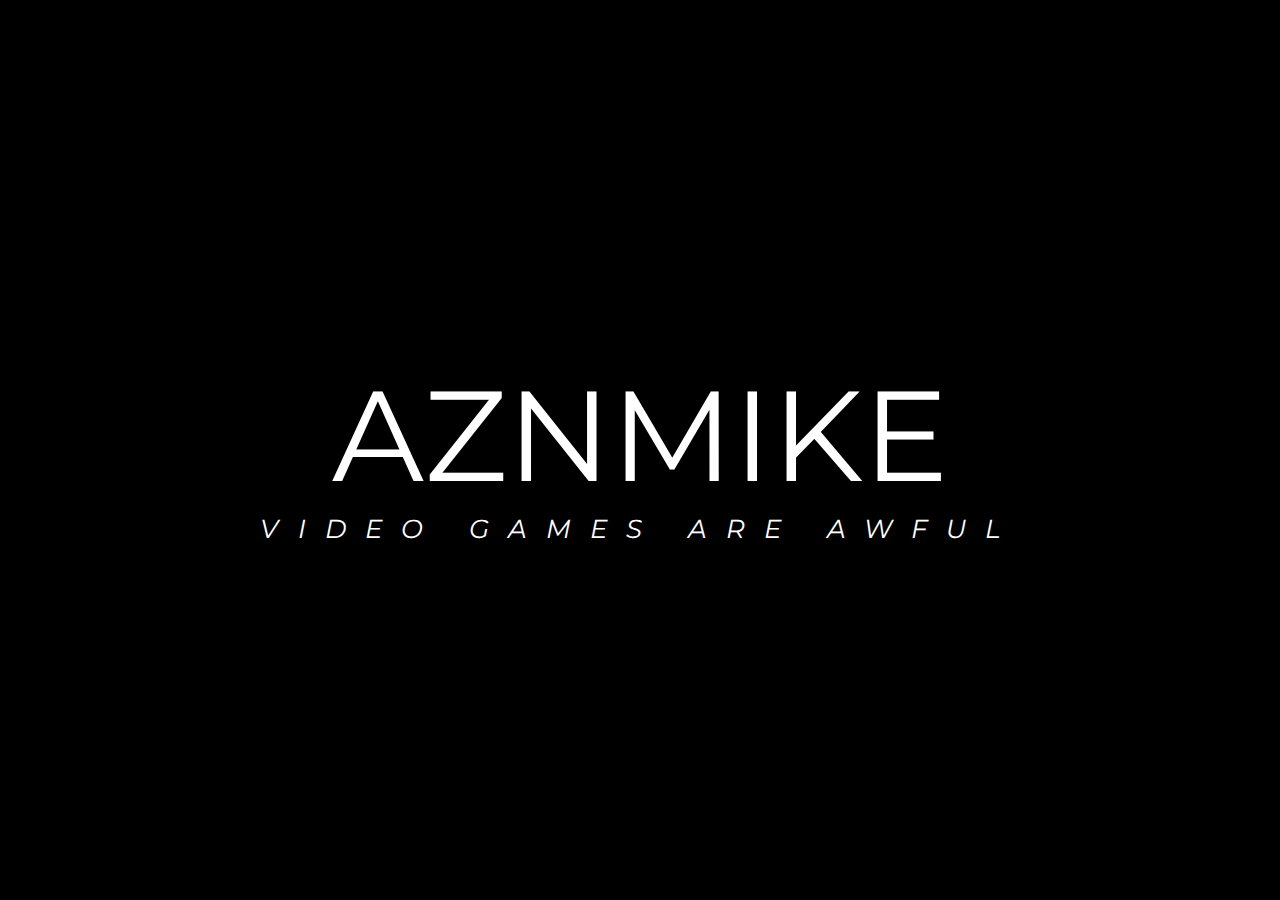
==== index.html @ cd882855 "content push" ====
<!DOCTYPE html>
<html lang="en">

<head>
	<meta charset="UTF-8">
	<meta name="description" content="Live breakscreen for Twitch.tv/aznmike123">
	<meta name="keywords" content="twitch, overlay">
	<meta name="author" content="Michael Macasiano">
	<title>Video games are awful</title>
	<link rel="stylesheet" href="style.css">
</head>

<body>
	<div class="videoBG">
		<video autoplay muted loop id="videoBackground">
			<!-- <source src="img/milkcave.mp4" type="video/mp4"> -->
			<source src="img/milkcave.webm" type="video/webm">		
		</video>
	</div>
	<div class="textContainer">
		<div class="textTitle">aznmike</div>
		<div class="textSubtitle">video games are awful</div>
	</div>
</body>

</html>
---- style.css ----
@import url('https://fonts.googleapis.com/css2?family=Montserrat:ital,wght@0,900;1,600&display=swap');

body
{
	background: black;
	color:white;
	text-align: center;
	font-family: Montserrat;
	font-size: 10vw;
	text-transform: uppercase;
	overflow: hidden;
}
.videoBG
{
	position: absolute;
	left:0;
	top:0;
	width: 100%;
	height: 100%;

	animation: fadeIn 1s 0.5s backwards;
}
#videoBackground
{
	object-fit: contain;
}
.textContainer
{
	position: absolute;
	left:0;
	top:0;
	width: 100%;
	height: 100%;
	overflow: hidden;
	display:flex;
	flex-direction: column;
	justify-content: center;
	align-items: center;
}
.textTitle
{
	animation: fadeIn 1s 0.7s backwards;
}
.textSubtitle
{
	font-size:0.2em;
	font-style: italic;
	letter-spacing: 1.5vw;

	animation: fadeIn 1s 0.9s backwards;
}

@keyframes fadeIn
{
    from
	{
		filter:opacity(0);
		transform: scale(1.2, 1.2);
	}
	to
	{
		filter:opacity(1);
	}
}
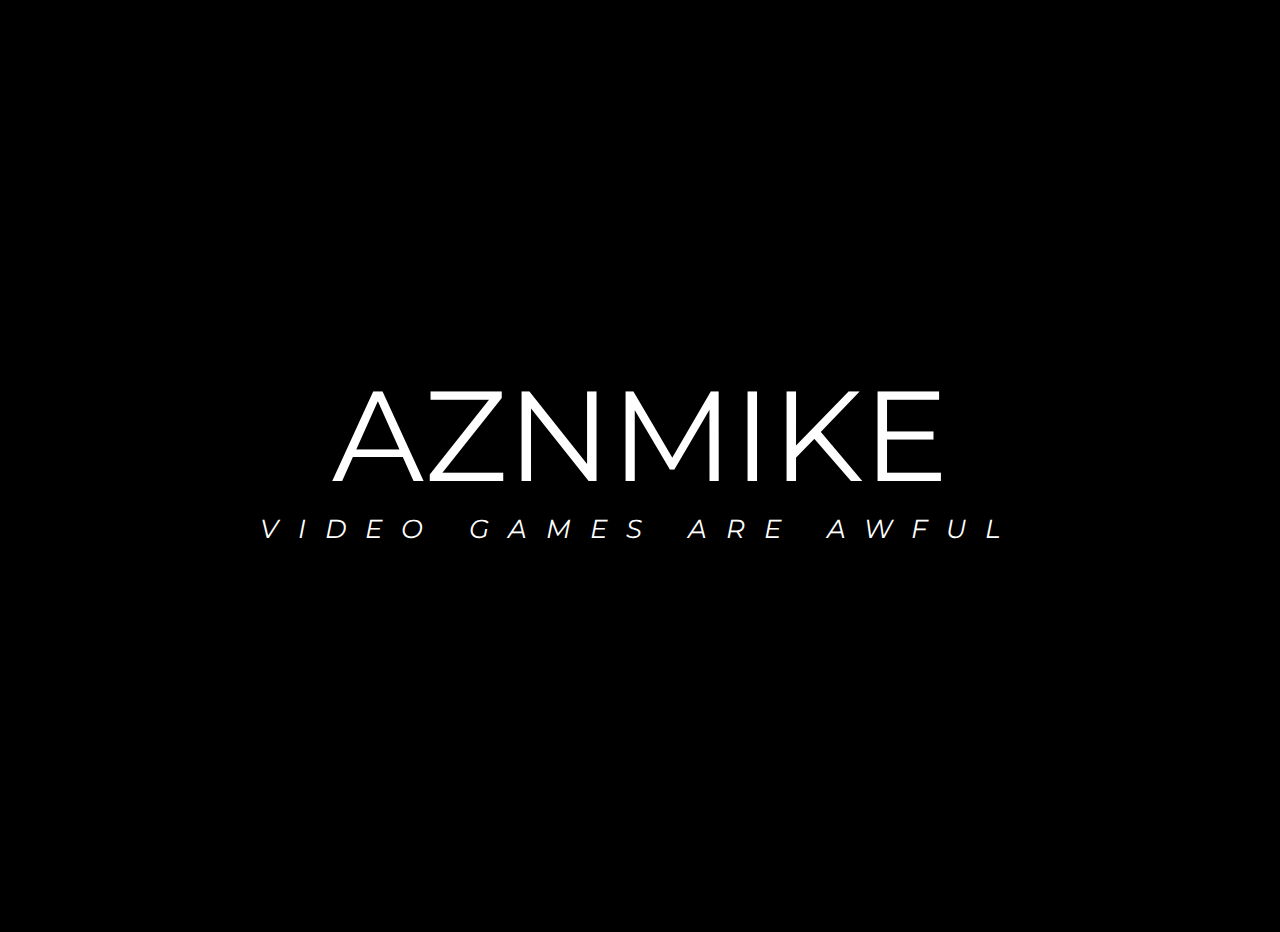
==== commit 78dd1b95: "return to static template" ====
--- a/index.html
+++ b/index.html
@@ -3,17 +3,16 @@
 
 <head>
 	<meta charset="UTF-8">
-	<meta name="description" content="Live breakscreen for Twitch.tv/aznmike123">
+	<meta name="description" content="Live breakscreen for twitch.tv/aznmike">
 	<meta name="keywords" content="twitch, overlay">
-	<meta name="author" content="Michael Macasiano">
-	<title>Video games are awful</title>
+	<meta name="author" content="mikeheartu">
+	<title>ahnoreo</title>
 	<link rel="stylesheet" href="style.css">
 </head>
 
 <body>
 	<div class="videoBG">
 		<video autoplay muted loop id="videoBackground">
-			<!-- <source src="img/milkcave.mp4" type="video/mp4"> -->
 			<source src="img/milkcave.webm" type="video/webm">		
 		</video>
 	</div>
--- a/style.css
+++ b/style.css
@@ -22,7 +22,9 @@
 }
 #videoBackground
 {
-	object-fit: contain;
+	width: 100%;
+	height: 100%;
+	object-fit: cover;
 }
 .textContainer
 {
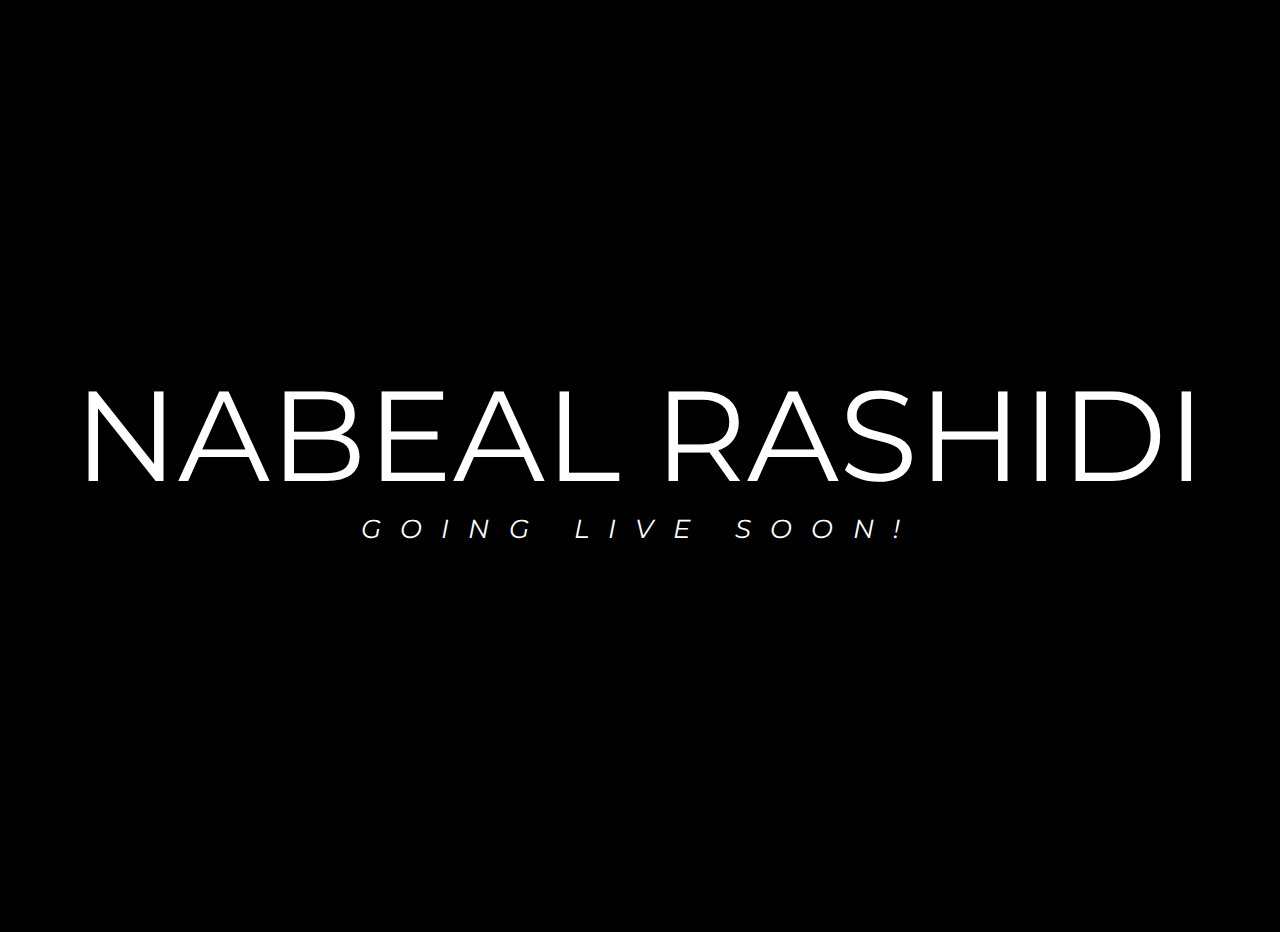
==== commit 1ce66f5b: "Update index.html" ====
--- a/index.html
+++ b/index.html
@@ -3,10 +3,10 @@
 
 <head>
 	<meta charset="UTF-8">
-	<meta name="description" content="Live breakscreen for twitch.tv/aznmike">
+	<meta name="description" content="Live breakscreen for twitch.tv/thecutterfgc">
 	<meta name="keywords" content="twitch, overlay">
 	<meta name="author" content="mikeheartu">
-	<title>ahnoreo</title>
+	<title>Nabeal Rashidi</title>
 	<link rel="stylesheet" href="style.css">
 </head>
 
@@ -17,8 +17,8 @@
 		</video>
 	</div>
 	<div class="textContainer">
-		<div class="textTitle">aznmike</div>
-		<div class="textSubtitle">video games are awful</div>
+		<div class="textTitle">Nabeal Rashidi</div>
+		<div class="textSubtitle">going live soon!</div>
 	</div>
 </body>
 
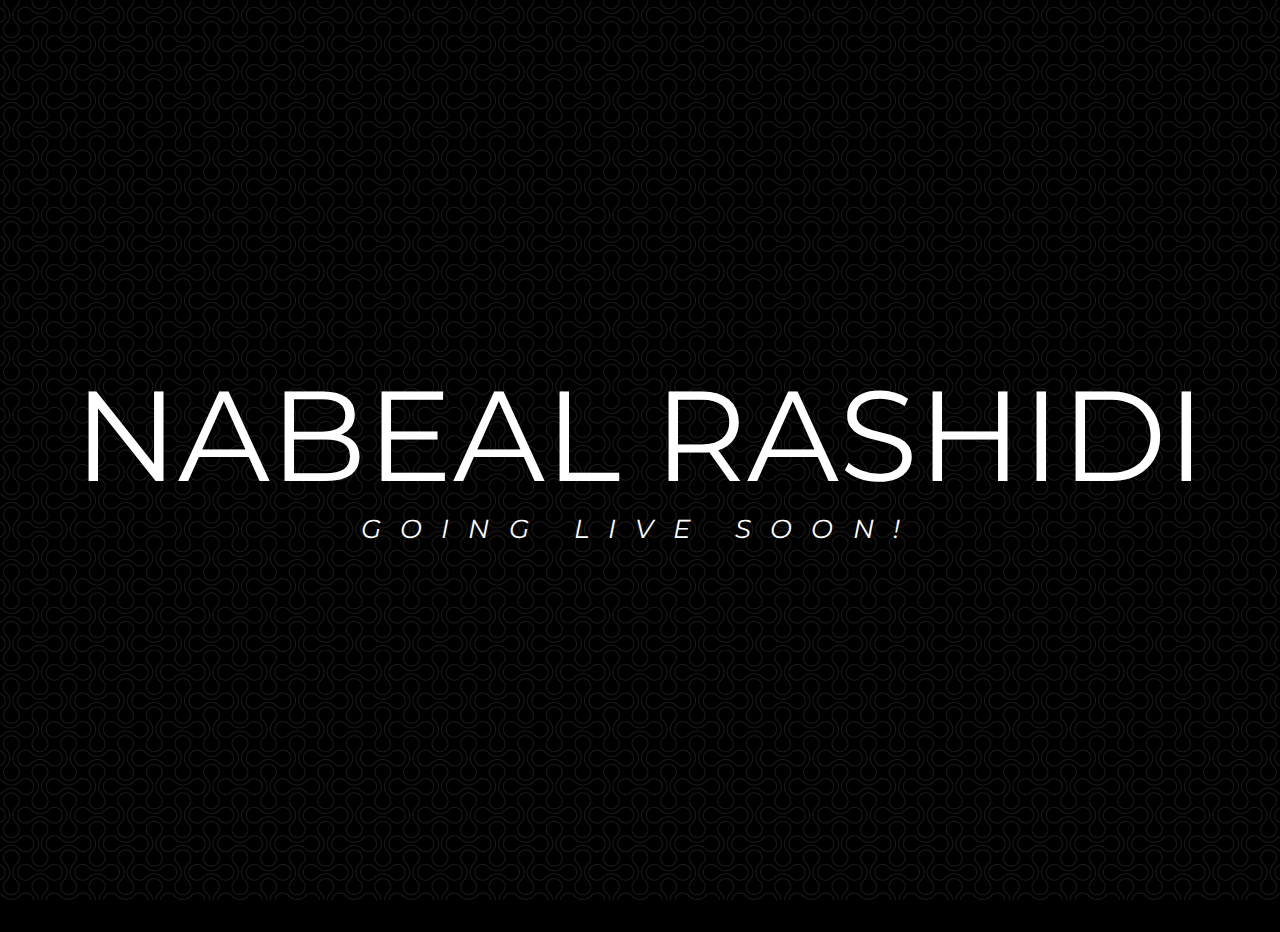
==== commit be270918: "added goku video" ====
--- a/index.html
+++ b/index.html
@@ -13,8 +13,9 @@
 <body>
 	<div class="videoBG">
 		<video autoplay muted loop id="videoBackground">
-			<source src="img/milkcave.webm" type="video/webm">		
+			<source src="img/goku-super.webm" type="video/webm">		
 		</video>
+		<div class="overlay"></div>
 	</div>
 	<div class="textContainer">
 		<div class="textTitle">Nabeal Rashidi</div>
--- a/style.css
+++ b/style.css
@@ -25,6 +25,19 @@
 	width: 100%;
 	height: 100%;
 	object-fit: cover;
+}
+.overlay
+{
+	position: absolute;
+	left:0;
+	top:0;
+	width: 100%;
+	height: 100%;
+	background-image: url(img/double-bubble-dark.png);
+	background-repeat: repeat;
+	background-position: center;
+	opacity: 0.5;
+
 }
 .textContainer
 {
